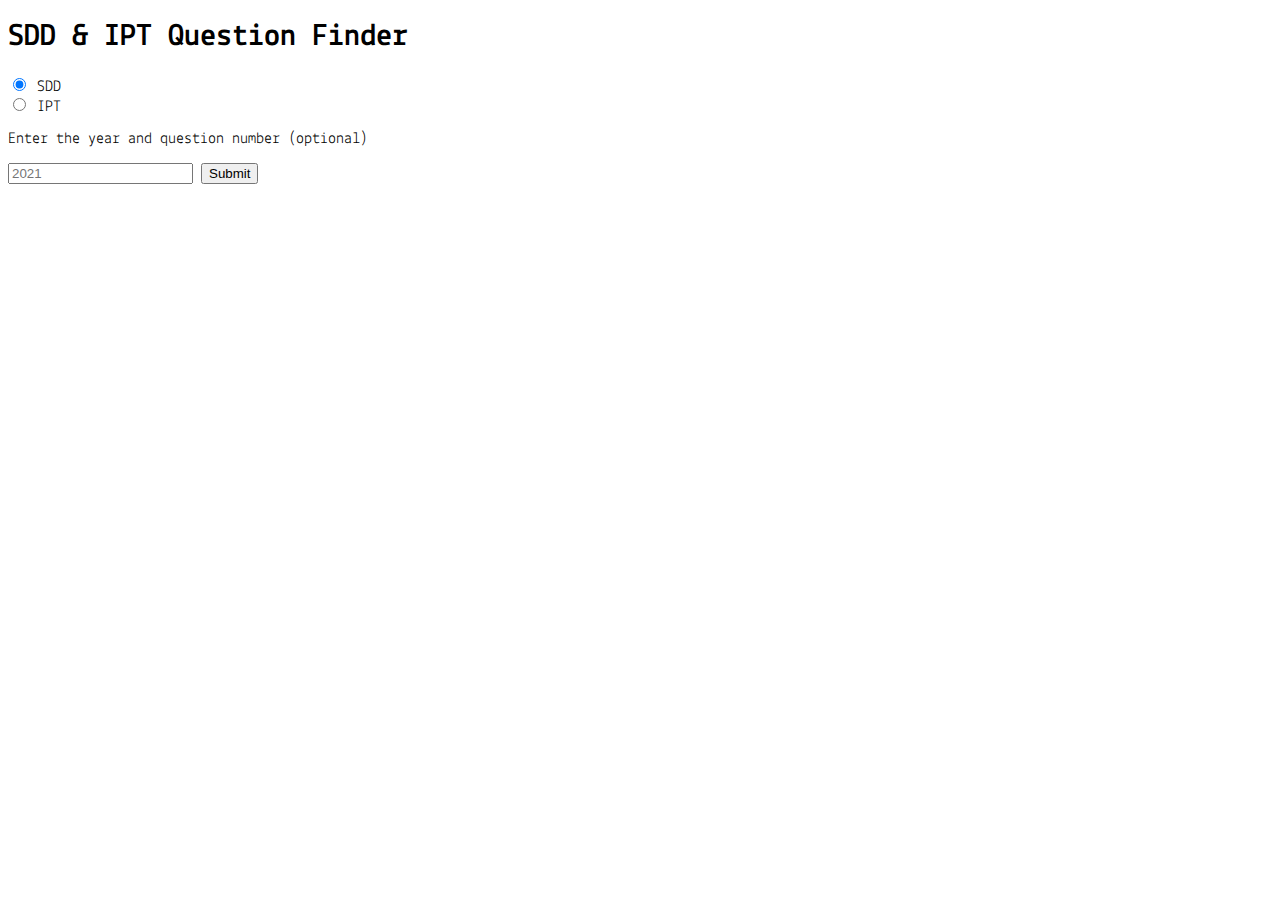
==== index.html @ e465cbd8 "added initial files; added sdd data" ====
<!DOCTYPE html>
<html lang="en">
<head>
    <meta charset="UTF-8">
    <meta http-equiv="X-UA-Compatible" content="IE=edge">
    <meta name="viewport" content="width=device-width, initial-scale=1.0">
    <title>HSC Question Finder</title>
    <link rel="stylesheet" href="styles.css">
</head>
<body>
    <h1>SDD & IPT Question Finder</h1>
    <input type="radio" id="sdd" name="subject" value="SDD" checked>
    <label for="sdd">SDD</label><br>
    <input type="radio" id="ipt" name="subject" value="IPT">
    <label for="ipt">IPT</label><br>

    <p>Enter the year and question number (optional)</p>
    <input id="year" name="year" placeholder="2021" type="text">
    <input type="button" value="Submit" onclick="submitForm()">



    
    <script src="app.js"></script>
</body>
</html>
---- styles.css ----
@import url('https://fonts.googleapis.com/css2?family=Lekton&display=swap');

body {
    font-family: 'Lekton', sans-serif;
}
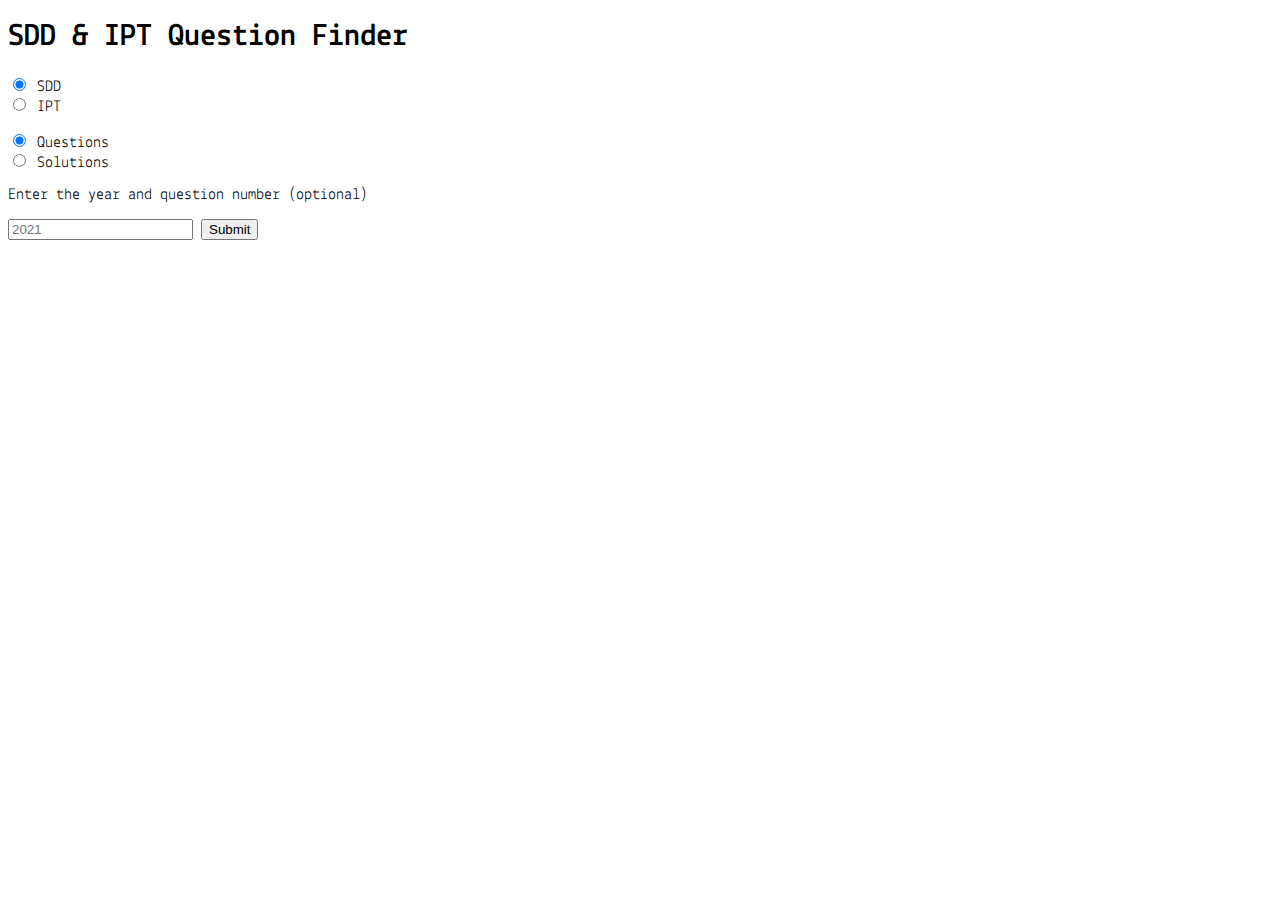
==== commit bafacc74: "added logic for qa selection" ====
--- a/index.html
+++ b/index.html
@@ -14,13 +14,19 @@
     <input type="radio" id="ipt" name="subject" value="IPT">
     <label for="ipt">IPT</label><br>
 
+    <br>
+    <input type="radio" id="questions" name="qa" value="Questions" checked>
+    <label for="questions">Questions</label><br>
+    <input type="radio" id="solutions" name="qa" value="Solutions">
+    <label for="solutions">Solutions</label><br>
+
     <p>Enter the year and question number (optional)</p>
     <input id="year" name="year" placeholder="2021" type="text">
     <input type="button" value="Submit" onclick="submitForm()">
 
 
 
-    
+
     <script src="app.js"></script>
 </body>
 </html>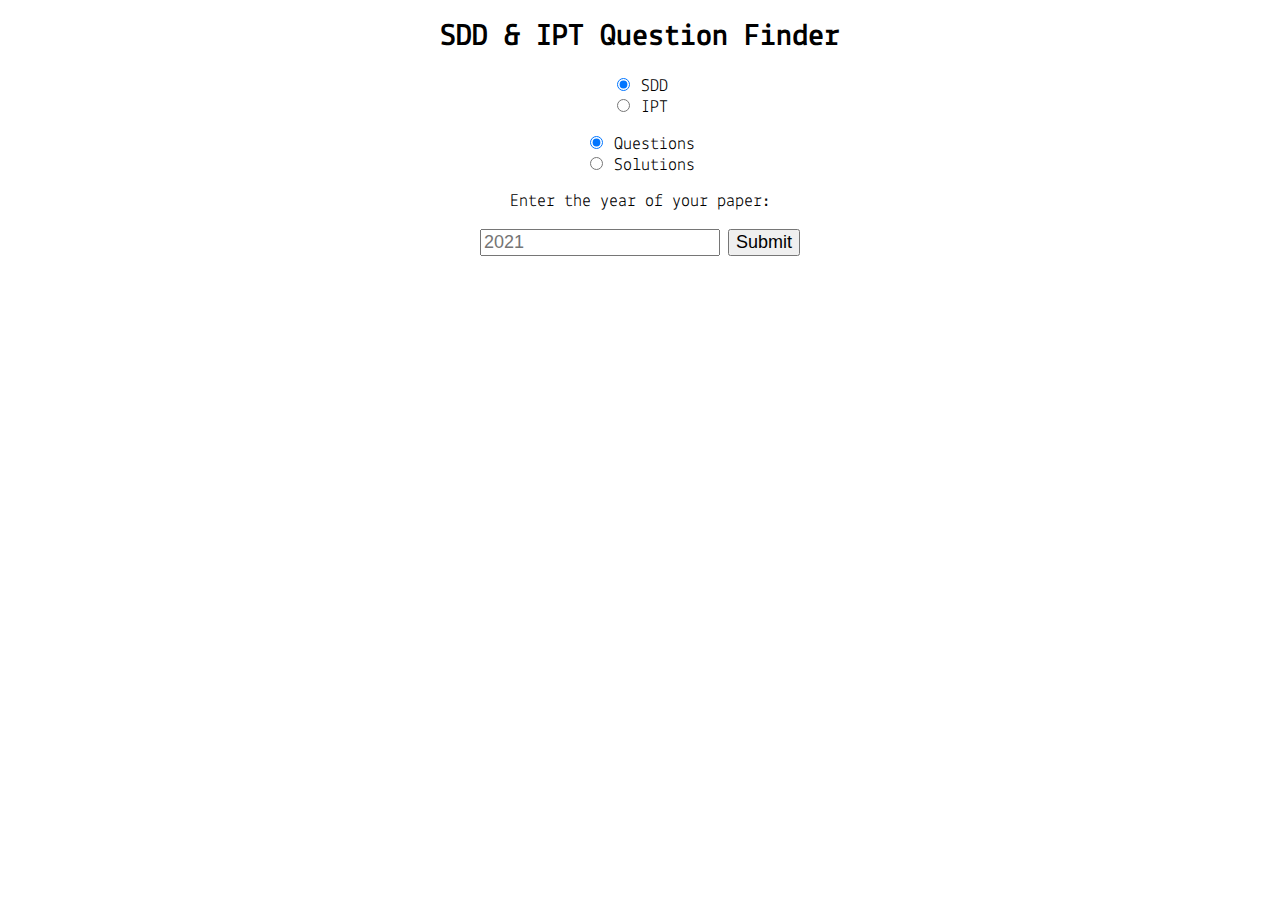
==== commit 9113108e: "added ipt q and a" ====
--- a/index.html
+++ b/index.html
@@ -20,7 +20,7 @@
     <input type="radio" id="solutions" name="qa" value="Solutions">
     <label for="solutions">Solutions</label><br>
 
-    <p>Enter the year and question number (optional)</p>
+    <p>Enter the year of your paper:</p>
     <input id="year" name="year" placeholder="2021" type="text">
     <input type="button" value="Submit" onclick="submitForm()">
 
--- a/styles.css
+++ b/styles.css
@@ -2,4 +2,9 @@
 
 body {
     font-family: 'Lekton', sans-serif;
+    text-align: center;
+}
+
+input, label, p {
+    font-size: 18px;
 }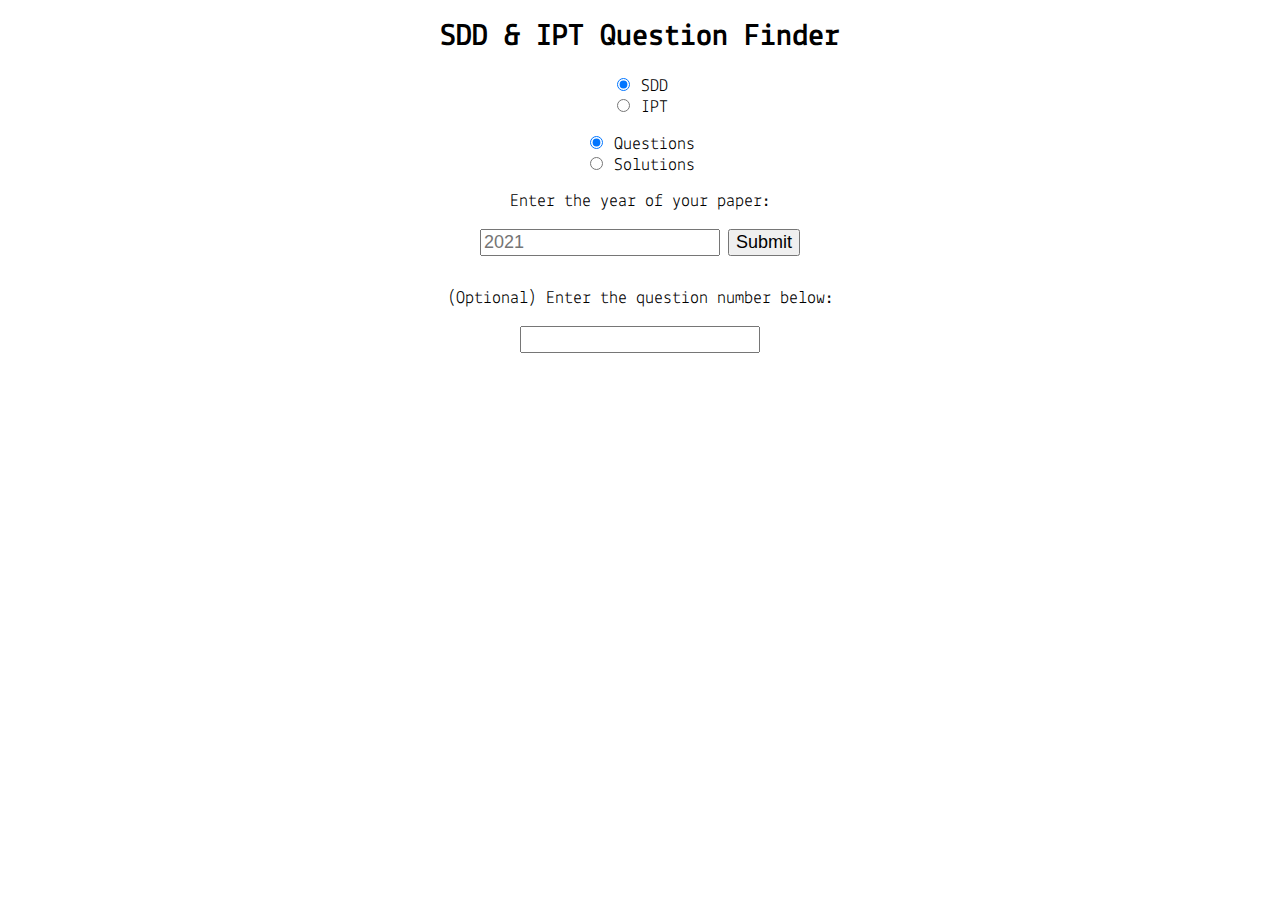
==== commit 43845b4b: "added final ipt files, and question finder:" ====
--- a/index.html
+++ b/index.html
@@ -24,6 +24,9 @@
     <input id="year" name="year" placeholder="2021" type="text">
     <input type="button" value="Submit" onclick="submitForm()">
 
+    <br><br>
+    <p>(Optional) Enter the question number below:</p>
+    <input id="num" type="number">
 
 
 
